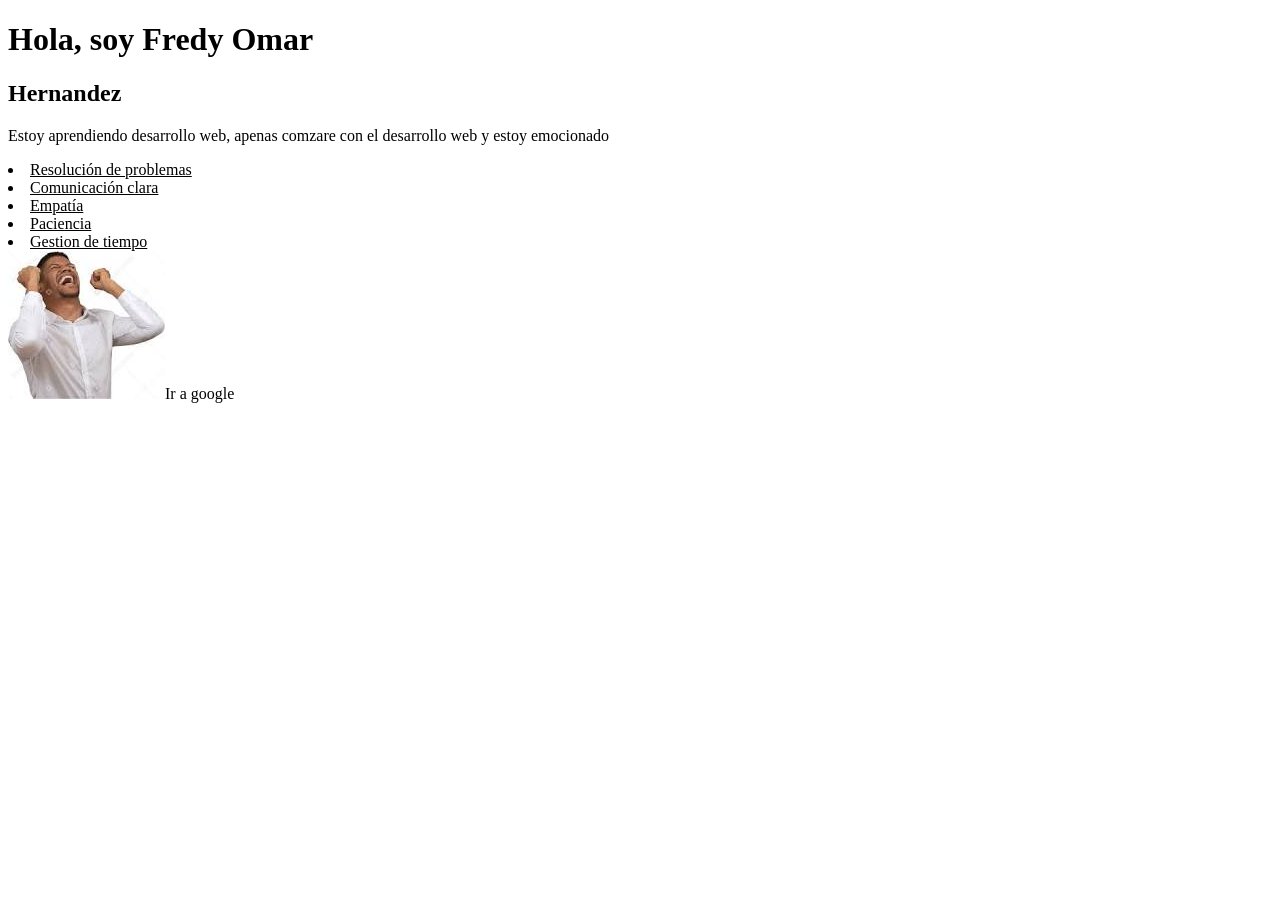
==== Dia1.html @ 2a920449 "primer commit" ====
<!DOCTYPE html>
<html lang="en">
<head>
    <meta charset="UTF-8">
    <meta name="viewport" content="width=device-width, initial-scale=1.0">
    <title>Mi Perfil</title>
</head>
<body>
    <h1>Hola, soy Fredy Omar</h1>
    <h2>Hernandez</h2>
    <p>Estoy aprendiendo desarrollo web, apenas comzare con el desarrollo web y estoy emocionado</p>
    <u>
        <li> Resolución de problemas</li>
        <li> Comunicación clara</li>
        <li> Empatía</li>
        <li> Paciencia</li>
        <li> Gestion de tiempo</li>
    </u>
    <img src="[data-uri]"
    <a href="http://google.com">Ir a google</a>
    
</body>
</html>
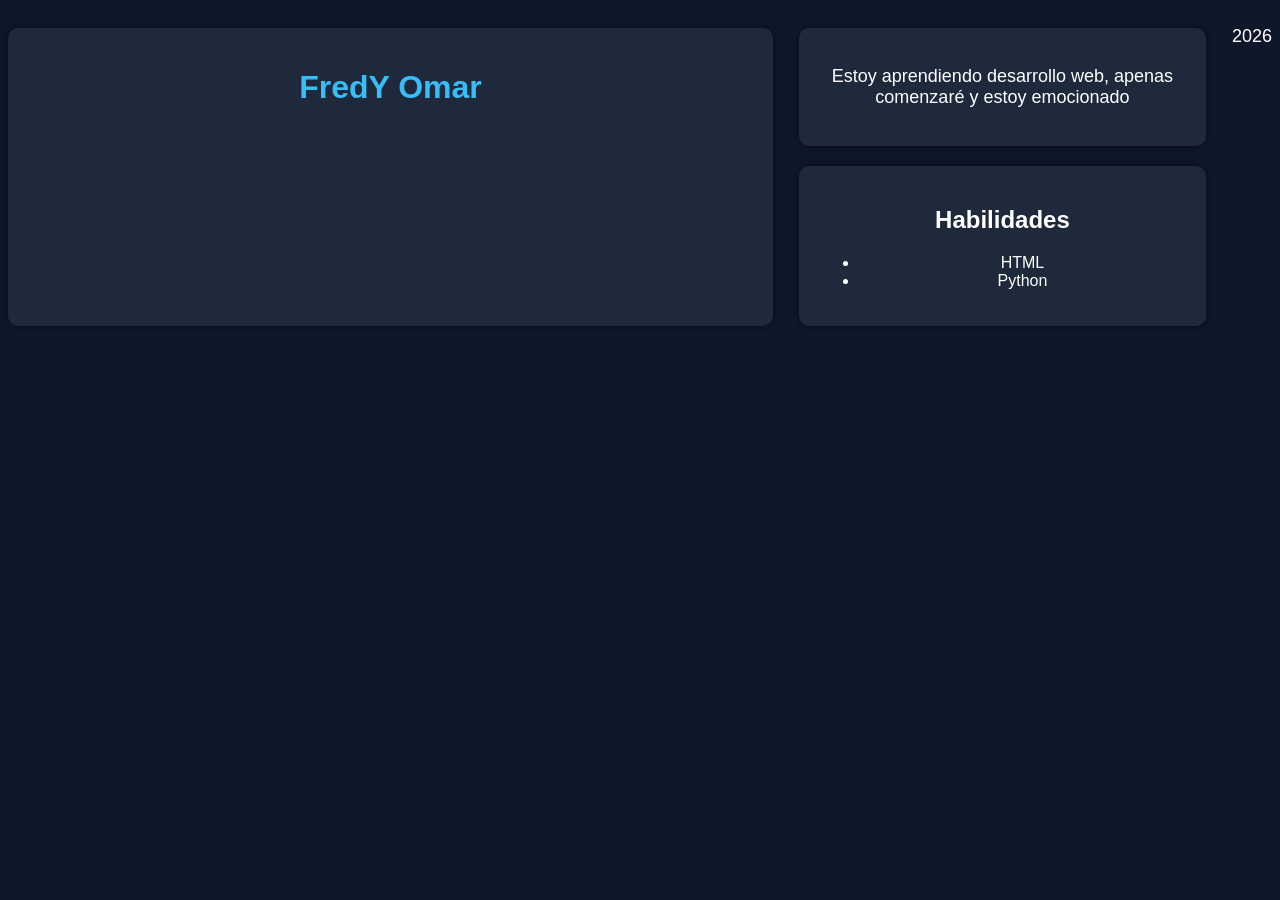
==== commit a63b70fb: "cambios css" ====
--- a/Dia1.html
+++ b/Dia1.html
@@ -4,20 +4,29 @@
     <meta charset="UTF-8">
     <meta name="viewport" content="width=device-width, initial-scale=1.0">
     <title>Mi Perfil</title>
+    <link rel="stylesheet" href="styles.css">
 </head>
 <body>
-    <h1>Hola, soy Fredy Omar</h1>
-    <h2>Hernandez</h2>
-    <p>Estoy aprendiendo desarrollo web, apenas comzare con el desarrollo web y estoy emocionado</p>
-    <u>
-        <li> Resolución de problemas</li>
-        <li> Comunicación clara</li>
-        <li> Empatía</li>
-        <li> Paciencia</li>
-        <li> Gestion de tiempo</li>
-    </u>
-    <img src="[data-uri]"
-    <a href="http://google.com">Ir a google</a>
+    <header>
+        <h1>FredY Omar</h1>
+    </header>
+
+    <main>
+        <section>
+            <p>Estoy aprendiendo desarrollo web, apenas comenzaré y estoy emocionado</p>
+        </section>
     
+        <section> 
+            <h2>Habilidades</h2>
+            <ul>
+                <li>HTML</li>
+                <li>Python</li>
+            </ul>
+        </section>
+    </main>
+
+    <footer>
+        <p>2026</p>
+    </footer>
 </body>
 </html>
--- a/styles.css
+++ b/styles.css
@@ -0,0 +1,44 @@
+section {
+    background-color: #1e293b;
+    margin: 20px auto;
+    padding: 20px;
+    border-radius: 10px;
+    width: 80%;
+    box-shadow: 0 0 10px rgba(0,0,0,0.5);
+}
+body{
+    background-color: #0f172a;
+    color: white;
+    font-family: Arial;
+    text-align: center;
+    display: flex;
+    justify-content: center;
+}
+h1 {
+    color: #38bdf8
+}
+p {
+    font-size: 18px;
+}
+img {
+    border-radius: 10px;
+    margin-top: 10px;
+
+}
+.conainer{
+    display: flex;
+    justify-content: center;
+    align-items: center;
+    flex-direction: column;
+    flex-direction: row;
+    width: 100%;
+    max-width: 800%;
+}
+header {
+    background-color: #1e293b;
+    padding: 20px;
+    border-radius: 10px;
+    width: 80%;
+    margin: 20px auto;
+    box-shadow: 0 0 10px rgba(0,0,0,0.5);
+}
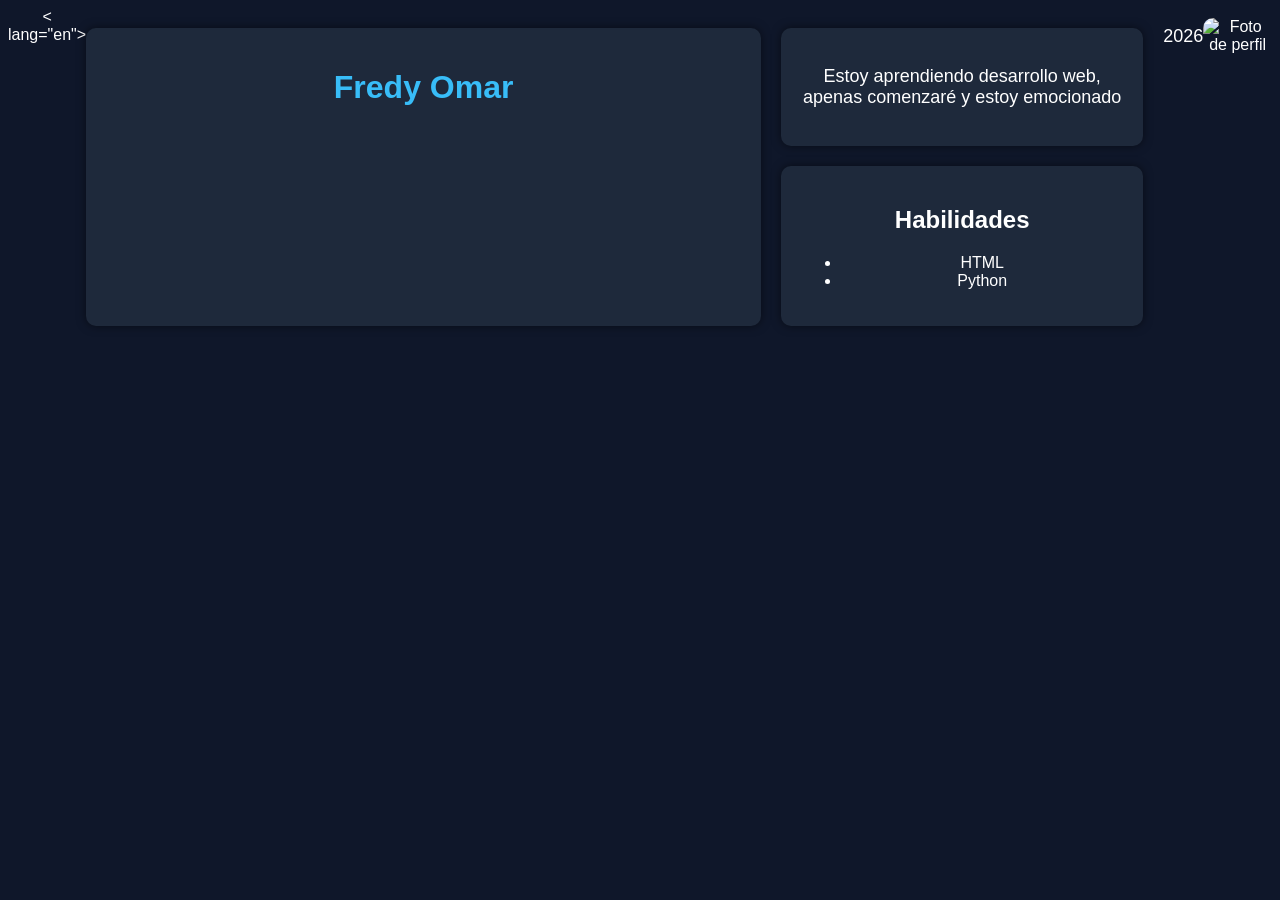
==== commit ff284200: "cambios css" ====
--- a/Dia1.html
+++ b/Dia1.html
@@ -1,5 +1,5 @@
 <!DOCTYPE html>
-<html lang="en">
+< lang="en">
 <head>
     <meta charset="UTF-8">
     <meta name="viewport" content="width=device-width, initial-scale=1.0">
@@ -8,7 +8,7 @@
 </head>
 <body>
     <header>
-        <h1>FredY Omar</h1>
+        <h1>Fredy Omar</h1>
     </header>
 
     <main>
@@ -28,5 +28,11 @@
     <footer>
         <p>2026</p>
     </footer>
+    <div class="cotainer">
+        <img src="https://avatars.githubusercontent.com/u/122380441?v=4" alt="Foto de perfil" width="200">
+
+    </div>
+
+
 </body>
 </html>
--- a/styles.css
+++ b/styles.css
@@ -41,4 +41,8 @@
     width: 80%;
     margin: 20px auto;
     box-shadow: 0 0 10px rgba(0,0,0,0.5);
+}
+section:hover {
+    transform: scale(1.02);
+    transition: 0.3s;
 }
